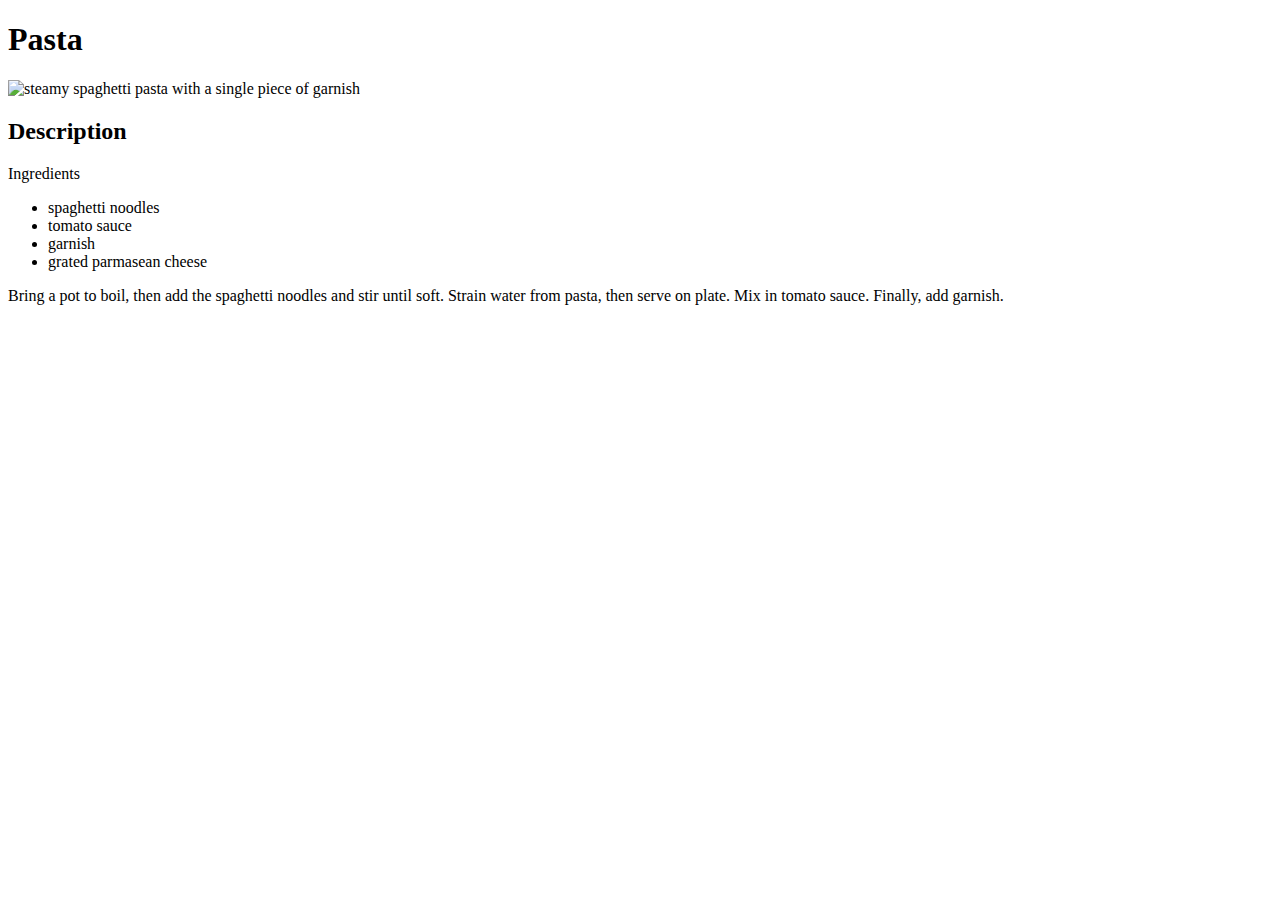
==== recipes/pasta.html @ a64fd0e0 "Add description and ingredients" ====
<!DOCTYPE html>

<html lang="en">
    <head>
        <meta charset="utf-8">
        <title>How to Make Pasta</title>
    </head>

    <body>
        <h1>Pasta</h1>
        <img src="https://steamykitchen.com/wp-content/
            uploads/2009/12/0910_scarpettas-spaghetti-recipe-2_036.jpg" 
            alt="steamy spaghetti pasta with a single piece of garnish">
        <h2>Description</h2>
        <p>Ingredients
            <ul>
                <li>spaghetti noodles</li>
                <li>tomato sauce</li>
                <li>garnish</li>
                <li>grated parmasean cheese</li>
            </ul>
        </p>
        <p>
            Bring a pot to boil, then add the spaghetti noodles and stir until soft.
            Strain water from pasta, then serve on plate.  Mix in tomato sauce.
            Finally, add garnish.
        </p>
    </body>
</html>
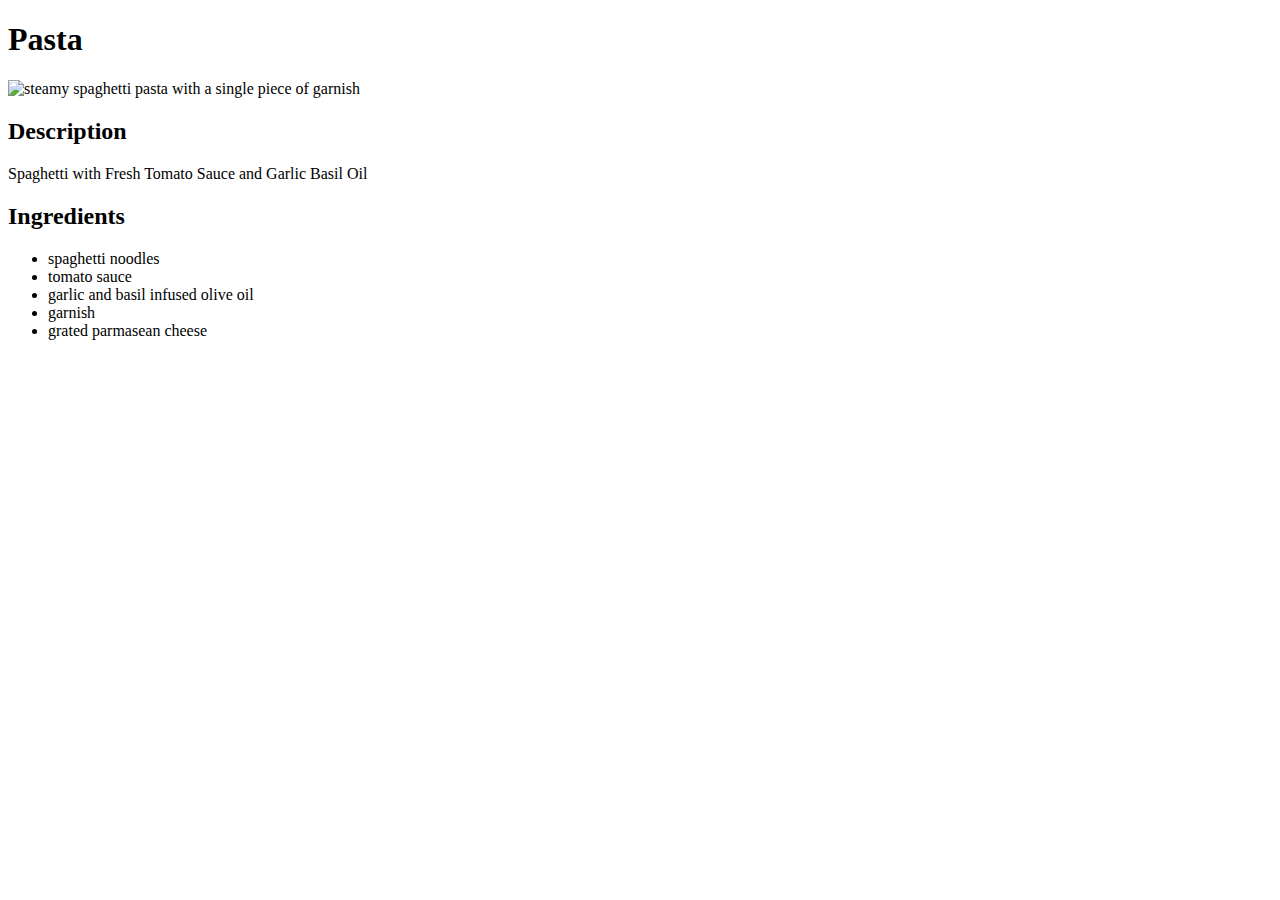
==== commit ceba2984: "Rearrage description and ingredients" ====
--- a/recipes/pasta.html
+++ b/recipes/pasta.html
@@ -8,22 +8,24 @@
 
     <body>
         <h1>Pasta</h1>
-        <img src="https://steamykitchen.com/wp-content/
-            uploads/2009/12/0910_scarpettas-spaghetti-recipe-2_036.jpg" 
+        
+        <img src="https://steamykitchen.com/wp-content/uploads/2009/12/0910_scarpettas-spaghetti-recipe-2_036.jpg" 
             alt="steamy spaghetti pasta with a single piece of garnish">
+
         <h2>Description</h2>
-        <p>Ingredients
+        
+        <p>Spaghetti with Fresh Tomato Sauce and Garlic Basil Oil</p>
+        
+        <h2>Ingredients</h2>
+        
+        <p>
             <ul>
                 <li>spaghetti noodles</li>
                 <li>tomato sauce</li>
+                <li>garlic and basil infused olive oil</li>
                 <li>garnish</li>
                 <li>grated parmasean cheese</li>
             </ul>
         </p>
-        <p>
-            Bring a pot to boil, then add the spaghetti noodles and stir until soft.
-            Strain water from pasta, then serve on plate.  Mix in tomato sauce.
-            Finally, add garnish.
-        </p>
     </body>
 </html>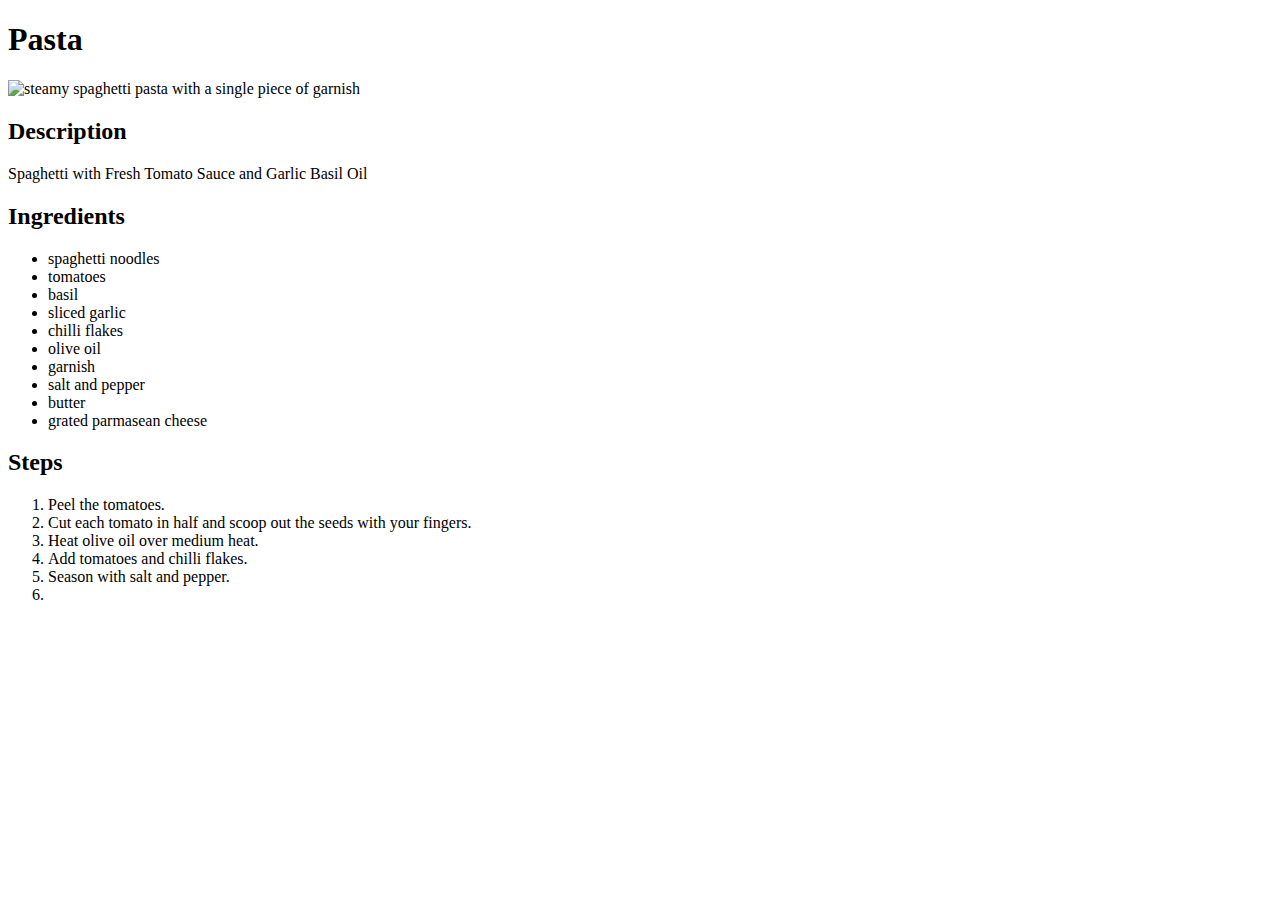
==== commit cfb43ccb: "Add to ingredient and add steps heading" ====
--- a/recipes/pasta.html
+++ b/recipes/pasta.html
@@ -21,11 +21,29 @@
         <p>
             <ul>
                 <li>spaghetti noodles</li>
-                <li>tomato sauce</li>
-                <li>garlic and basil infused olive oil</li>
+                <li>tomatoes</li>
+                <li>basil</li>
+                <li>sliced garlic</li>
+                <li>chilli flakes</li>
+                <li>olive oil</li>
                 <li>garnish</li>
+                <li>salt and pepper</li>
+                <li>butter</li>
                 <li>grated parmasean cheese</li>
             </ul>
         </p>
+
+        <h2>Steps</h2>
+
+        <p>
+            <ol>
+                <li>Peel the tomatoes.</li>
+                <li>Cut each tomato in half and scoop out the seeds with your fingers.</li>
+                <li>Heat olive oil over medium heat.</li>
+                <li>Add tomatoes and chilli flakes.</li>
+                <li>Season with salt and pepper.</li>
+                <li></li>
+            </ol>
+        </p>
     </body>
 </html>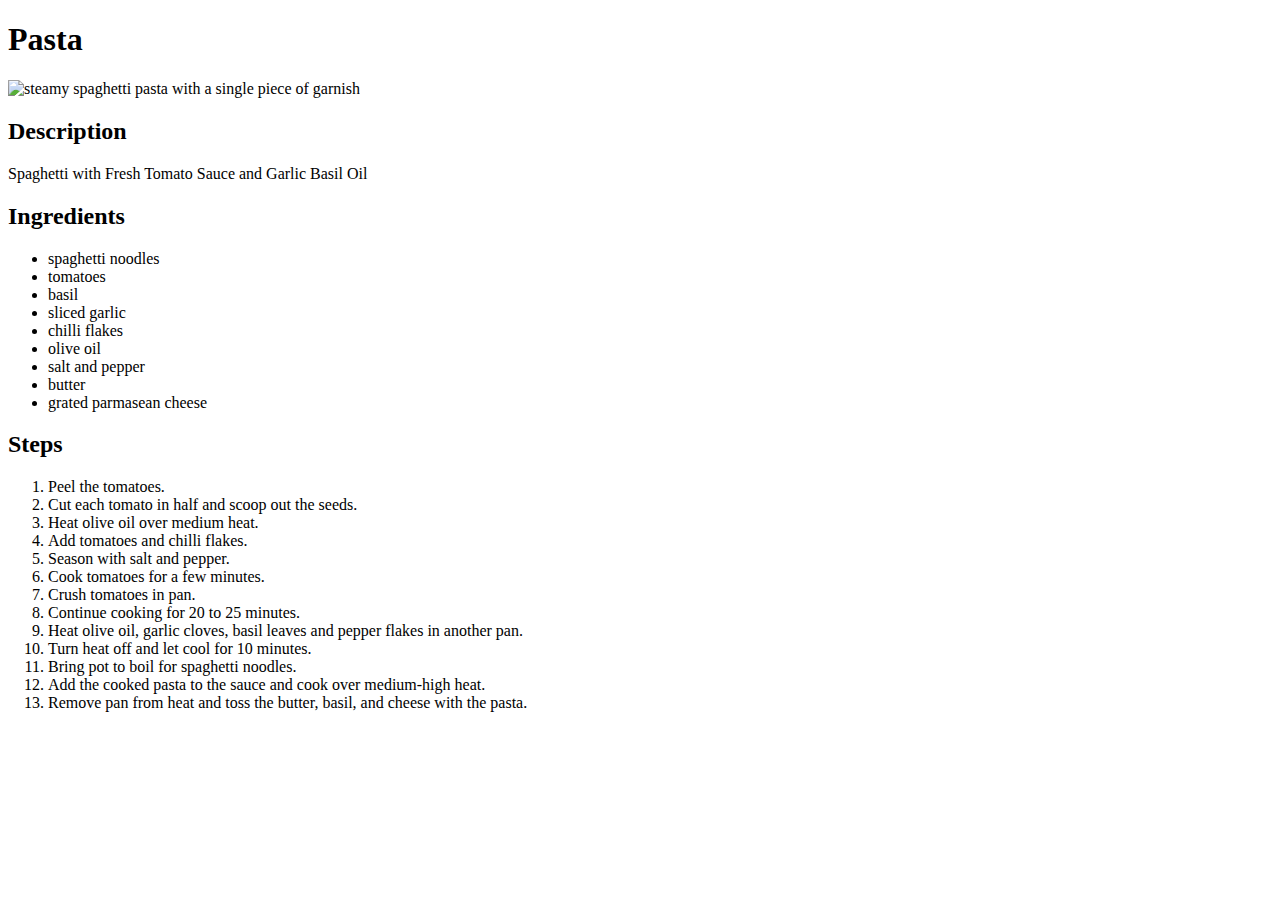
==== commit 3009b078: "Add to steps list" ====
--- a/recipes/pasta.html
+++ b/recipes/pasta.html
@@ -26,7 +26,6 @@
                 <li>sliced garlic</li>
                 <li>chilli flakes</li>
                 <li>olive oil</li>
-                <li>garnish</li>
                 <li>salt and pepper</li>
                 <li>butter</li>
                 <li>grated parmasean cheese</li>
@@ -38,11 +37,18 @@
         <p>
             <ol>
                 <li>Peel the tomatoes.</li>
-                <li>Cut each tomato in half and scoop out the seeds with your fingers.</li>
+                <li>Cut each tomato in half and scoop out the seeds.</li>
                 <li>Heat olive oil over medium heat.</li>
                 <li>Add tomatoes and chilli flakes.</li>
                 <li>Season with salt and pepper.</li>
-                <li></li>
+                <li>Cook tomatoes for a few minutes.</li>
+                <li>Crush tomatoes in pan.</li>
+                <li>Continue cooking for 20 to 25 minutes.</li>
+                <li>Heat olive oil, garlic cloves, basil leaves and pepper flakes in another pan.</li>
+                <li>Turn heat off and let cool for 10 minutes.</li>
+                <li>Bring pot to boil for spaghetti noodles.</li>
+                <li>Add the cooked pasta to the sauce and cook over medium-high heat.</li>
+                <li>Remove pan from heat and toss the butter, basil, and cheese with the pasta.</li>
             </ol>
         </p>
     </body>
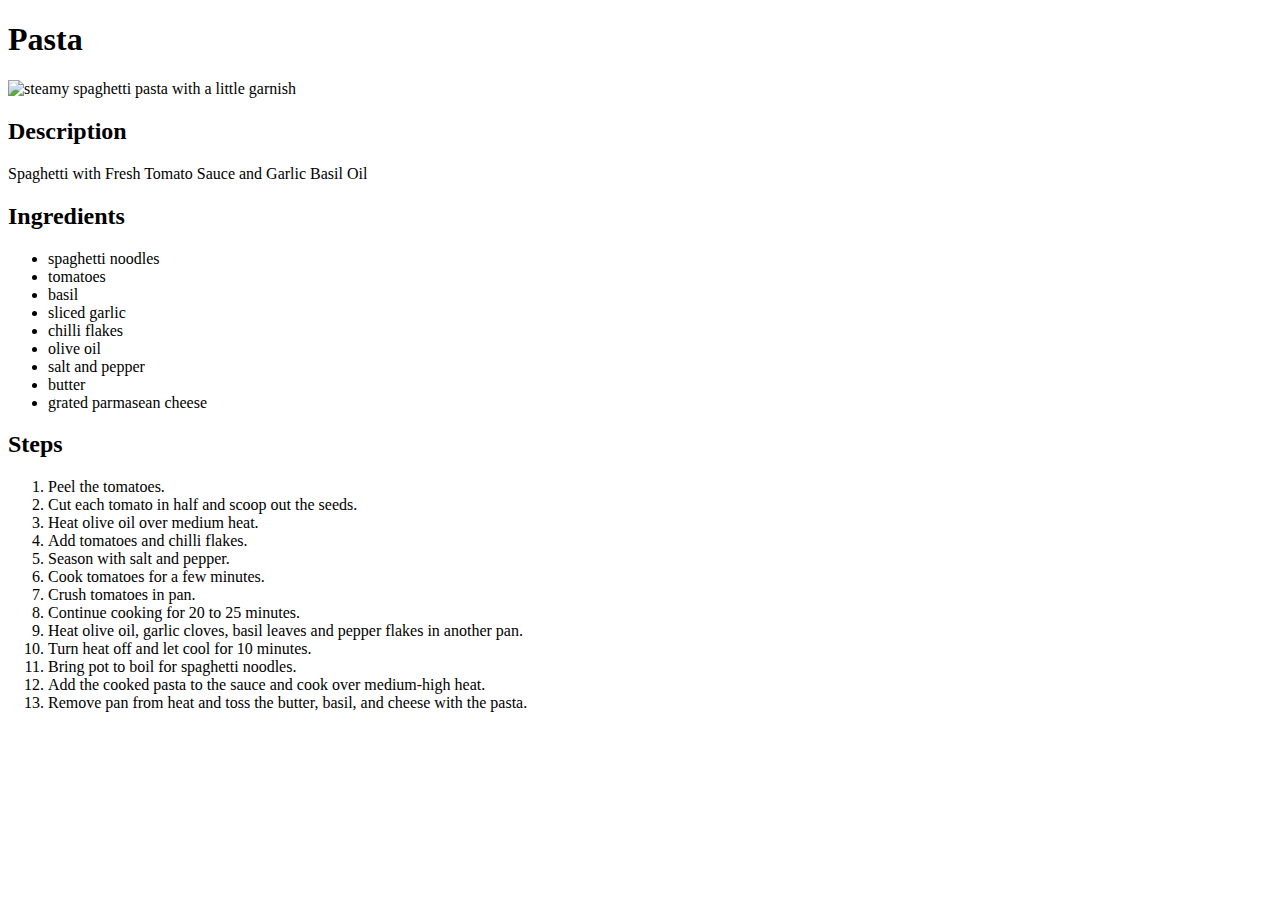
==== commit e4e4d6a8: "Create shrimp.html with basic layout and clarify alt of img in pasta.html" ====
--- a/recipes/pasta.html
+++ b/recipes/pasta.html
@@ -10,7 +10,7 @@
         <h1>Pasta</h1>
         
         <img src="https://steamykitchen.com/wp-content/uploads/2009/12/0910_scarpettas-spaghetti-recipe-2_036.jpg" 
-            alt="steamy spaghetti pasta with a single piece of garnish">
+            alt="steamy spaghetti pasta with a little garnish">
 
         <h2>Description</h2>
         
